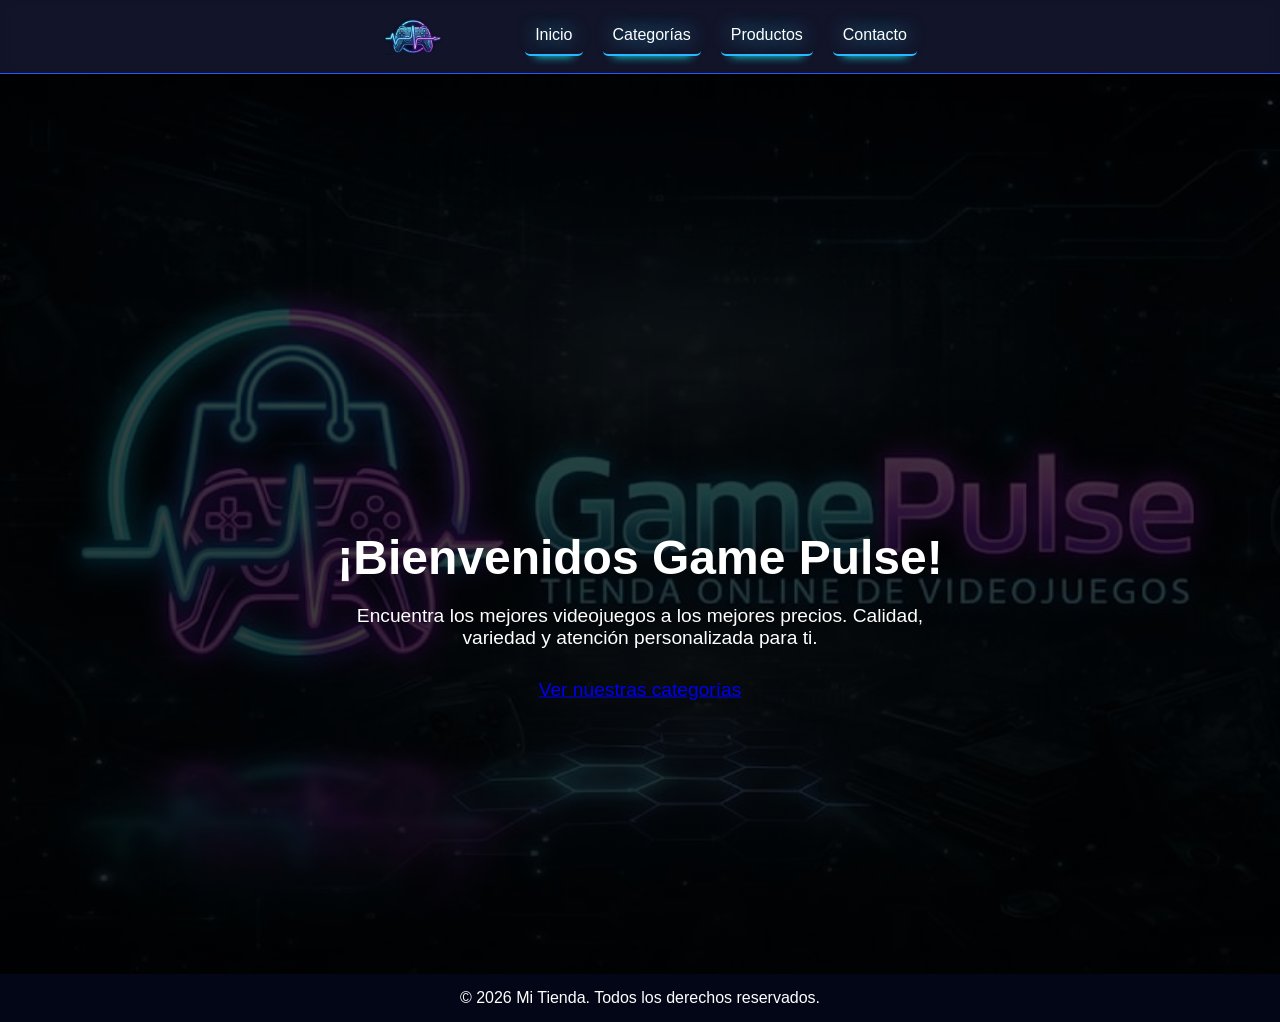
==== index.html @ c671c25f "trabajp cpmpleto" ====
<!DOCTYPE html>
<html lang="es">
<head>
    <meta charset="utf-8">
    <title>Bienvenida - Mi Tienda</title>
    <meta name="viewport" content="width=device-width, initial-scale=1.0">
    <link rel="stylesheet" href="assets/css/styles.css">
</head>
<body>
    <header class="header-seccion">
    <div class="container header-div">
        <a href="index.html" class="logo">
            <img src="assets/img/logo.png" alt="">
        </a>
        <nav class="header-nav" aria-label="Navegación principal">
            <ul>
                <li id="inicio"><a href="index.html">Inicio</a></li>
                <li id="categorias"><a href="categorias.html" class="active">Categorías</a></li>
                <li id="productos"><a href="productos.html">Productos</a></li>
                <li id="contacto"><a href="contacto.html">Contacto</a></li>
            </ul>
        </nav>
    </div>
    </header>

    <main>
        <section id="banner">
            <img id="banner-img" src="assets/img/productos/categorias/banners/Banner.jpeg" alt="Banner principal de la tienda">
        </section>

        <section id="bienvenida">
            <article>
                <h2>¡Bienvenidos Game Pulse!</h2>
                <p>Encuentra los mejores videojuegos a los mejores precios. 
                Calidad, variedad y atención personalizada para ti.</p>
                <p><a href="categorias.html">Ver nuestras categorías</a></p>
            </article>
        </section>
    </main>

    <footer>
        <p>&copy; 2026 Mi Tienda. Todos los derechos reservados.</p>
    </footer>
</body>
</html>
---- assets/css/styles.css ----
*{
    margin:0;
    padding:0;
    box-sizing:border-box;
}

body{
    font-family:Arial, Helvetica, sans-serif;
    background:#020617;
    color:white;
}
.header-seccion{
    padding: 8px 20px;
    margin: 0px;
    background: rgba(38, 38, 65, 0.46);
    backdrop-filter: blur(6.8px);
    border-bottom: 1px solid rgb(43, 86, 255);
    box-shadow: 0px 15px 30px 2px rgba(100, 55, 223, 0.338);
    
}

.header-div{
    display: flex;
    flex-direction: row;
    gap: 5%;
    align-items: center;
    justify-content: center;
}

.header-div ul{
    display: flex;
    flex-direction: row;
    align-items: center;
    gap: 20px;
}

.header-div li{
    padding: 10px;
    text-align: center;
    text-shadow: 0px 0px 20px #43c3ff;
    border-bottom: 2px solid rgb(42, 184, 255);
    border-radius: 5px;
    list-style: none;
    box-shadow: 0px 10px 10px -10px #1ef4ff;
    transition: 0.3s;
}


.header-div li:hover{
    border-color: #a51eff;
    box-shadow: 0px 15px 10px -10px #a51eff;
}

nav ul{
    display:flex;
    gap:25px;
    list-style:none;
}

nav a{
    text-decoration:none;
    color:white;
    transition:0.3s;
}

nav a:hover{
    color:#00f2ff;
}
.logo{
    display: flex;
    flex-direction: column;
    align-items: center;
    justify-content: center;
    border-radius: 50%;
    padding: 10px;
    width: 100px;
    overflow: hidden;

}

.logo:hover{
    background-image: radial-gradient(circle, rgb(164, 32, 212) 22%, rgba(109, 111, 227, 0) 60%);
}

.logo img{
    object-fit: contain;
    width: 100%;
    height: 100%;
}
#banner{
    position:relative;
    width:100%;
    height:100vh;
    overflow:hidden;
}

#banner-img{
    width:100%;
    height:100%;
    object-fit:cover;
}

/* Oscurece el banner para que el texto se vea */
#banner::after{
    content:"";
    position:absolute;
    width:100%;
    height:100%;
    top:0;
    left:0;
    background:linear-gradient(
        to bottom,
        rgba(0,0,0,0.7),
        rgba(0,0,0,0.8)
    );
}
#logo-img{
    position:absolute;
    width:350px;
    top:50%;
    left:50%;
    transform:translate(-50%,-50%);
    z-index:5;
}
#bienvenida{
    position:absolute;
    top:70%;
    left:50%;
    transform:translate(-50%,-50%);
    text-align:center;
    z-index:5;
    width:80%;
}

#bienvenida h2{
    font-size:3rem;
    margin-bottom:20px;
}

#bienvenida p{
    font-size:1.2rem;
    max-width:600px;
    margin:auto;
    margin-bottom:30px;
}
.btn{
    background:#22c55e;
    color:black;
    padding:15px 30px;
    border-radius:10px;
    text-decoration:none;
    font-weight:bold;
    transition:0.3s;
}

.btn:hover{
    background:#16a34a;
    box-shadow:0px 0px 20px #22c55e;
    transform:scale(1.1);
}
footer{
    background:#020617;
    text-align:center;
    padding:15px;
}
/*TABLET */
@media (max-width: 1024px){

    .header-div{
        flex-direction: column;
        gap: 15px;
    }

    .header-div ul{
        gap: 15px;
    }

    .logo img{
        height: 50px;
    }

}

/*CELULAR */
@media (max-width: 768px){

    .header-div{
        flex-direction: column;
        align-items: center;
        gap: 20px;
    }

    nav ul{
        flex-direction: column;
        gap: 10px;
        width: 100%;
        align-items: center;
    }

    .header-div li{
        width: auto;
        padding: 8px 20px;
    }

    .logo img{
        height: 45px;
    }

}
@media (max-width: 768px){

    .productos-grid{
        grid-template-columns: 1fr;
    }

}
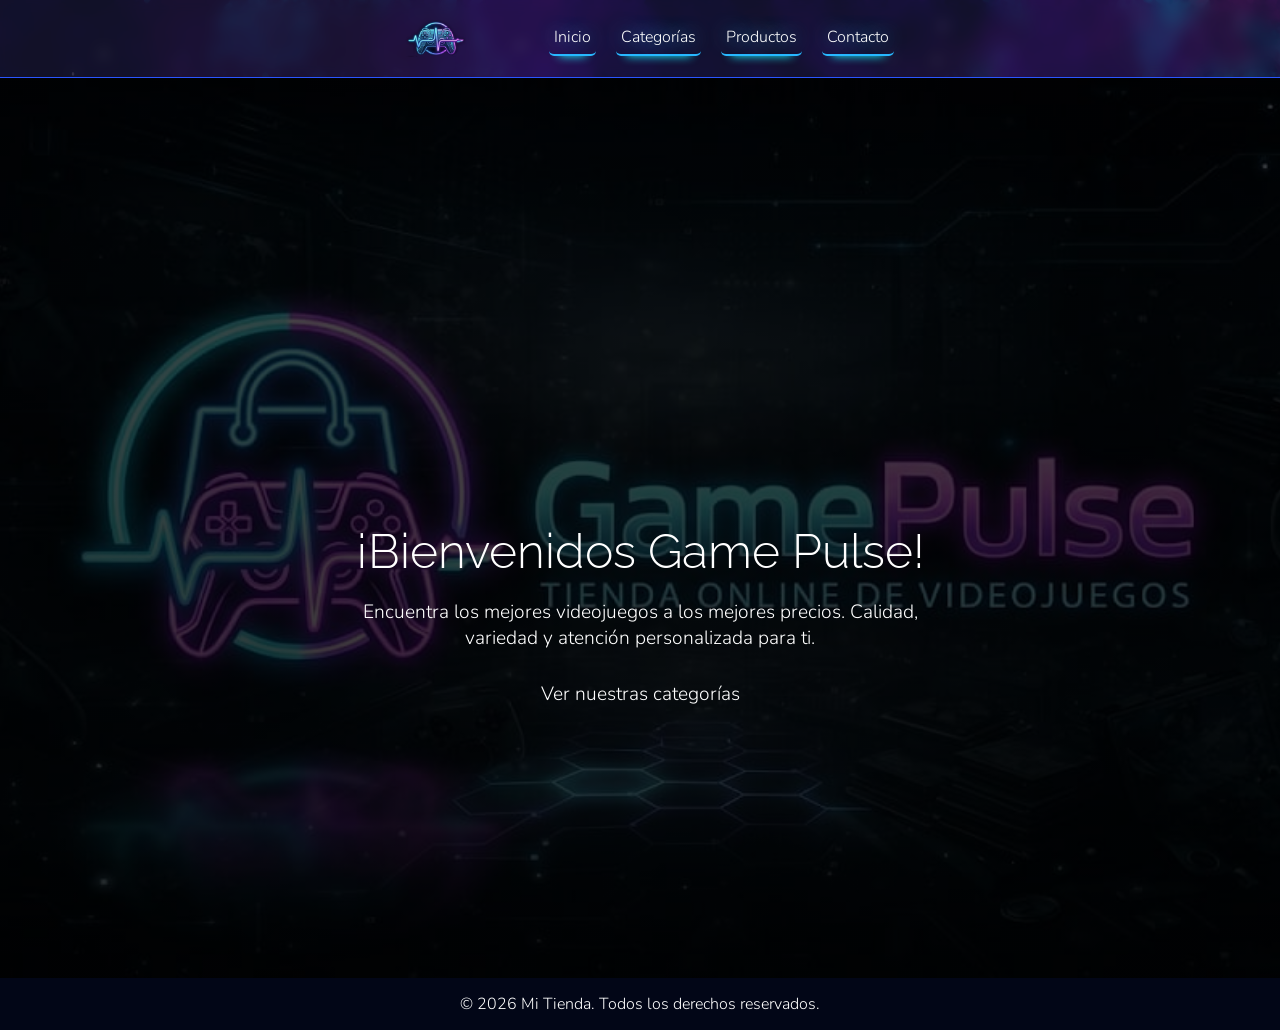
==== commit f5aa119f: "final" ====
--- a/index.html
+++ b/index.html
@@ -5,23 +5,24 @@
     <title>Bienvenida - Mi Tienda</title>
     <meta name="viewport" content="width=device-width, initial-scale=1.0">
     <link rel="stylesheet" href="assets/css/styles.css">
+    <link rel="stylesheet" href="assets/css/Categorías y Contacto.css">
 </head>
 <body>
     <header class="header-seccion">
     <div class="container header-div">
-        <a href="index.html" class="logo">
-            <img src="assets/img/logo.png" alt="">
-        </a>
-        <nav class="header-nav" aria-label="Navegación principal">
-            <ul>
-                <li id="inicio"><a href="index.html">Inicio</a></li>
-                <li id="categorias"><a href="categorias.html" class="active">Categorías</a></li>
-                <li id="productos"><a href="productos.html">Productos</a></li>
-                <li id="contacto"><a href="contacto.html">Contacto</a></li>
-            </ul>
-        </nav>
+      <a href="index.html" class="logo">
+        <img src="assets/img/logo.png" alt="">
+      </a>
+      <nav class="header-nav" aria-label="Navegación principal">
+        <ul>
+          <li id="inicio"><a href="index.html">Inicio</a></li>
+          <li id="categorias"><a href="categorias.html" class="active">Categorías</a></li>
+          <li id="productos"><a href="productos.html">Productos</a></li>
+          <li id="contacto"><a href="contacto.html">Contacto</a></li>
+        </ul>
+      </nav>
     </div>
-    </header>
+  </header>
 
     <main>
         <section id="banner">
--- a/assets/css/Categorías y Contacto.css
+++ b/assets/css/Categorías y Contacto.css
@@ -0,0 +1,489 @@
+@import url('https://fonts.googleapis.com/css2?family=Rajdhani:wght@700&family=Raleway:wght@300;700&family=Nunito:wght@300;400&display=swap');
+
+*{
+    margin: 0px;
+    padding: 0px;
+}
+
+body{
+    background-color: black;
+    background-image: url("../img/fondo.jpg");
+    background-size: cover;
+    background-attachment: fixed; 
+}
+
+h1 {
+    font-family: 'Rajdhani', sans-serif;
+    font-weight: 700;
+    font-size: 5rem;
+    text-shadow: 0px 0px 20px #43c3ff;
+    letter-spacing: 2px;
+    text-align: center;
+    color: rgb(0, 179, 255);
+}
+
+h2, h3 {
+    font-family: 'Raleway', sans-serif;
+    font-weight: 300;
+    text-align: center;
+    color: white;
+}
+
+h2 strong, .highlight {
+    font-weight: 700;
+    text-align: center;
+    color: white;
+}
+
+p, label, input, textarea, li {
+    font-family: 'Nunito', sans-serif;;
+    font-weight: 300;
+    text-align: center;
+    color: white;
+}
+
+/*Header */
+
+.header-seccion{
+    padding: 10px;
+    margin: 0px;
+    background: rgba(38, 38, 65, 0.46);
+    backdrop-filter: blur(6.8px);
+    border-bottom: 1px solid rgb(43, 86, 255);
+    box-shadow: 0px 15px 30px 2px rgba(100, 55, 223, 0.338);
+    
+}
+
+.header-div{
+    display: flex;
+    flex-direction: row;
+    gap: 5%;
+    align-items: center;
+    justify-content: center;
+}
+
+.header-div ul{
+    display: flex;
+    flex-direction: row;
+    align-items: center;
+    gap: 20px;
+}
+
+.header-div li{
+    text-align: center;
+    align-content: center;
+    padding: 5px;
+    text-shadow: 0px 0px 20px #43c3ff;
+    border-bottom: 2px solid rgb(42, 184, 255);
+    border-radius: 5px;
+    width: 100%;
+    min-height: 35px;
+    list-style: none;
+    box-shadow: 0px 10px 10px -10px #1ef4ff;
+}
+
+
+.header-div li:hover{
+    border-color: #a51eff;
+    box-shadow: 0px 15px 10px -10px #a51eff;
+}
+
+.logo{
+    display: flex;
+    flex-direction: column;
+    align-items: center;
+    justify-content: center;
+    border-radius: 50%;
+    padding: 10px;
+    width: 100px;
+    overflow: hidden;
+
+}
+
+.logo:hover{
+    background-image: radial-gradient(circle, rgb(164, 32, 212) 22%, rgba(109, 111, 227, 0) 60%);
+}
+
+.logo img{
+    object-fit: contain;
+    width: 100%;
+    height: 100%;
+}
+
+
+a{
+    color: white;
+    text-decoration: none;
+
+}
+
+
+/*Categorias tarjetas*/
+.titulo-seccion{
+    text-align: center;
+    margin-bottom: 20px;
+}
+
+.categoria-seccion{
+    display:flex;
+    flex-direction: column;
+    gap: 10px;
+}
+
+.categoria-seccion div{
+    padding: 10%;
+
+}
+
+
+.categorias-div{
+    display: flex;
+    flex-direction: row;
+    flex-wrap: wrap;
+    justify-content: center;
+    align-content: center;
+    gap: 30px;
+}
+
+.opcion-div{
+    width: 200px;
+    padding: 10px;
+    background: rgba(63, 63, 209, 0.46);
+    border-radius: 16px;
+    box-shadow: 0 4px 30px rgba(0, 0, 0, 0.1);
+    backdrop-filter: blur(6.8px);
+    border: 1px solid rgba(63, 63, 209, 1);
+}
+
+
+
+.opcion-a{
+    display: flex;
+    flex-direction: column;
+    align-items: center;
+    justify-content: center;
+    width: 100%;
+    height: 100%;
+    padding: 10px;
+    gap: 20px;
+    overflow: hidden;
+    
+}
+
+.opcion-a h3{
+    font-family: 'Raleway', sans-serif;
+    font-weight: 700;
+    font-size: 0.85rem;
+    text-transform: uppercase;
+    letter-spacing: 1px;
+    color: rgb(0, 179, 255);
+    text-shadow: 0px 0px 10px #43c3ff;
+    margin-bottom: 4px;
+}
+
+.opcion-a img{
+    object-fit: cover;
+    width: 100%;
+    height: 100%;
+    border-radius: 12px;
+    border: 1px solid rgba(63, 63, 209, 1);
+}
+
+/*contacto*/
+
+.contacto-div{
+    display: flex;
+    flex-direction: column;
+    flex-wrap: wrap;
+    justify-content: center;
+    align-content: center;
+    gap: 30px;
+}
+
+.contacto-div div{
+    padding: 5%;
+}
+
+.contacto-ul{
+    list-style: none;
+}
+
+/* Contacto */
+.info-seccion {
+    padding: 40px 20px;
+}
+
+.info-seccion p {
+    max-width: 600px;
+    margin: 0 auto 20px auto;
+}
+
+.contacto-ul li {
+    background: rgba(63, 63, 209, 0.46);
+    border: 1px solid rgba(63, 63, 209, 1);
+    border-radius: 16px;
+    backdrop-filter: blur(6.8px);
+    box-shadow: 0 4px 30px rgba(0, 0, 0, 0.1);
+    margin-bottom: 12px;
+    max-width: 500px;
+    margin-inline: auto;
+    transition: border-color 0.3s, box-shadow 0.3s;
+}
+
+.contacto-ul li:hover {
+    border-color: #a51eff;
+    box-shadow: 0 0 20px rgba(165, 30, 255, 0.3);
+}
+
+.contacto-ul li div {
+    padding: 16px 24px;
+}
+
+.contacto-ul h3 {
+    font-family: 'Raleway', sans-serif;
+    font-weight: 700;
+    font-size: 0.85rem;
+    text-transform: uppercase;
+    letter-spacing: 1px;
+    color: rgb(0, 179, 255);
+    text-shadow: 0px 0px 10px #43c3ff;
+    margin-bottom: 4px;
+}
+
+.contacto-ul p {
+    font-size: 0.95rem;
+    color: #d0d0e8;
+}
+
+/* Sección del formulario */
+.contacto-seccion {
+    padding: 20px 20px 60px 20px;
+    max-width: 620px;
+    margin: 0 auto;
+}
+
+/* Mensaje de éxito */
+.form-success {
+    background: rgba(0, 229, 100, 0.15);
+    border: 1px solid rgba(0, 229, 100, 0.5);
+    border-radius: 10px;
+    padding: 14px 20px;
+    margin-bottom: 24px;
+    font-family: 'Nunito', sans-serif;
+    font-weight: 400;
+    color: #00e564;
+    text-align: center;
+}
+
+/* Grupo de campo */
+.form-group {
+    display: flex;
+    flex-direction: column;
+    gap: 6px;
+    margin-bottom: 20px;
+    text-align: left;
+}
+
+.form-group label {
+    font-family: 'Raleway', sans-serif;
+    font-weight: 700;
+    font-size: 0.85rem;
+    text-transform: uppercase;
+    letter-spacing: 1px;
+    color: rgb(0, 179, 255);
+    text-align: left;
+}
+
+.required {
+    color: #ff4b6e;
+}
+
+/* Inputs y textarea */
+.form-group input,
+.form-group textarea {
+    background: rgba(38, 38, 65, 0.6);
+    border: 1px solid rgba(63, 63, 209, 1);
+    border-radius: 10px;
+    padding: 12px 16px;
+    font-family: 'Nunito', sans-serif;
+    font-weight: 300;
+    font-size: 0.95rem;
+    color: white;
+    text-align: left;
+    outline: none;
+    transition: border-color 0.3s, box-shadow 0.3s;
+    width: 100%;
+}
+
+.form-group input::placeholder,
+.form-group textarea::placeholder {
+    color: rgba(255, 255, 255, 0.3);
+}
+
+.form-group input:focus,
+.form-group textarea:focus {
+    border-color: rgb(42, 184, 255);
+    box-shadow: 0 0 12px rgba(42, 184, 255, 0.25);
+}
+
+.form-group textarea {
+    resize: vertical;
+    min-height: 120px;
+}
+
+/* Error de campo */
+.form-error {
+    font-family: 'Nunito', sans-serif;
+    font-size: 0.8rem;
+    color: #ff4b6e;
+    text-align: left;
+    min-height: 16px;
+}
+
+/* Input con error */
+.input-error {
+    border-color: #ff4b6e !important;
+    box-shadow: 0 0 10px rgba(255, 75, 110, 0.3) !important;
+}
+
+/* Botón enviar */
+.btn {
+    display: inline-block;
+    padding: 12px 24px;
+    border-radius: 10px;
+    font-family: 'Raleway', sans-serif;
+    font-weight: 700;
+    font-size: 1rem;
+    letter-spacing: 1px;
+    cursor: pointer;
+    border: none;
+    transition: 0.3s ease;
+    background: rgb(42, 184, 255);
+    color: #000;
+}
+
+
+
+.btn-primary:hover {
+    background: #33ecff;
+    box-shadow: 0 0 20px rgba(42, 184, 255, 0.5);
+    transform: translateY(-2px);
+}
+
+.btn-full {
+    width: 100%;
+    text-align: center;
+}
+
+/*Footer*/
+
+footer{
+    position: relative;
+    bottom: 0px;
+}
+/* ===========================
+   RESPONSIVE
+   =========================== */
+
+/* Tablet */
+@media (max-width: 768px) {
+
+    h1 {
+        font-size: 3rem;
+    }
+
+    /* Header */
+    .header-div {
+        gap: 5px;
+    }
+
+    .header-div ul {
+        flex-wrap: wrap;
+        justify-content: center;
+        gap: 10px;
+    }
+    .header-div ul li {
+        max-width: 70px;
+    }
+
+    /* Categorías */
+    .categoria-seccion div {
+        padding: 5%;
+    }
+
+    .categorias-div {
+        gap: 20px;
+    }
+
+    .opcion-div {
+        width: 160px
+    }
+
+    /* Contacto */
+
+    .info-seccion {
+        padding: 24px 16px;
+    }
+
+    .contacto-seccion {
+        padding: 16px 16px 40px 16px;
+        max-width: 500px;
+    }
+
+    .contacto-ul li {
+        max-width: 100%;
+    }
+
+    /* Footer */
+    footer {
+        text-align: center;
+        padding: 16px;
+    }
+}
+
+/* Mobile */
+@media (max-width: 480px) {
+
+    h1 {
+        font-size: 2.2rem;
+        letter-spacing: 1px;
+    }
+
+    h2 {
+        font-size: 1.2rem;
+    }
+
+    /* Categorías: una por fila */
+    .categorias-div {
+        flex-direction: column;
+        align-items: center;
+    }
+
+    .opcion-div {
+        width: 90%;
+        max-width: 320px;
+    }
+
+    /* Contacto */
+    .contacto-seccion {
+        max-width: 320px;
+    }
+
+    .contacto-div {
+        gap: 16px;
+    }
+
+    .contacto-ul li div {
+        padding: 12px 16px;
+    }
+
+    .btn {
+        font-size: 0.9rem;
+        padding: 10px 16px;
+    }
+}
+footer{
+    position: relative;
+    bottom: 0px;
+}
+
